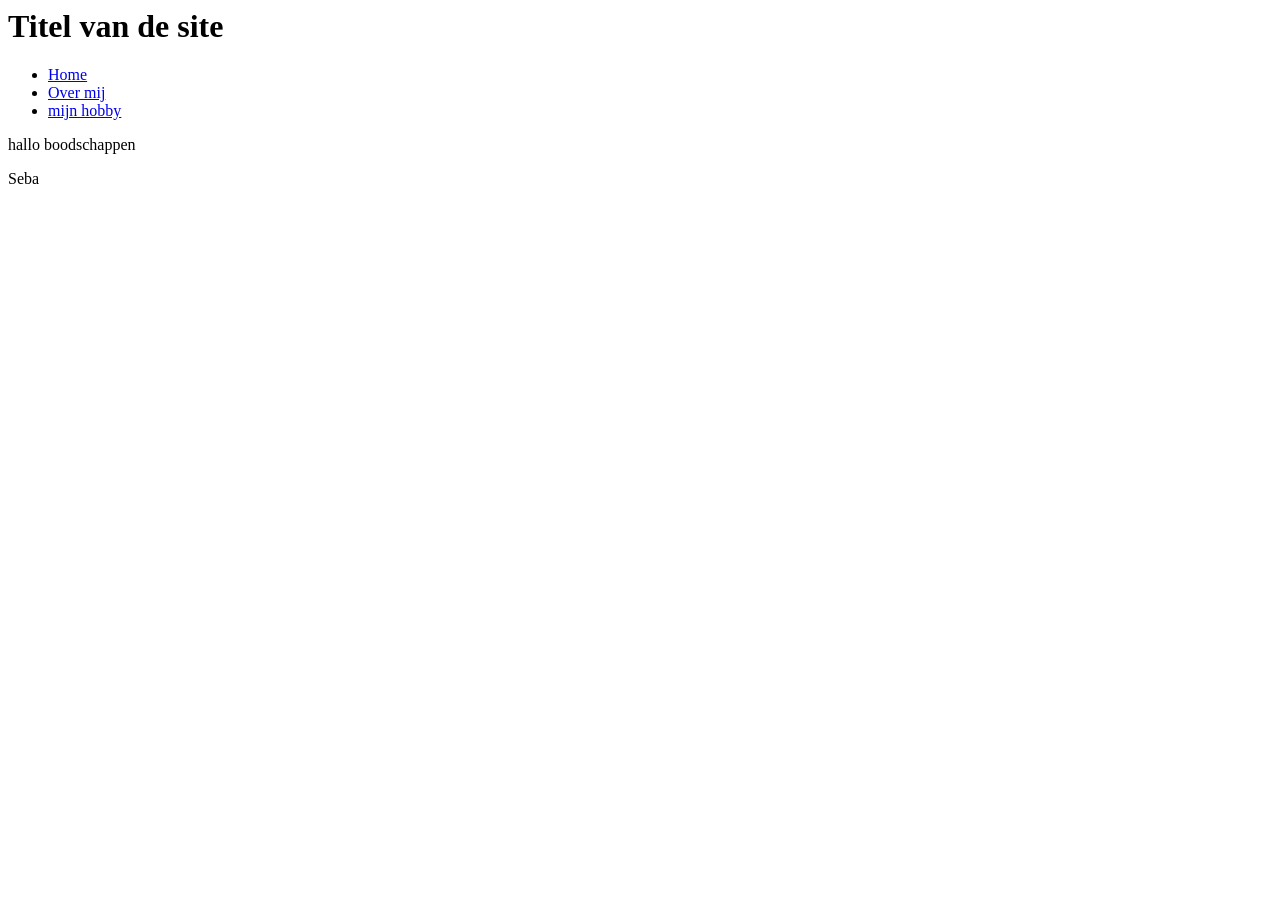
==== labo-01/boodschappen.html @ 99a38a06 "labo 1" ====
<body>
    <header>
        <h1>Titel van de site</h1>
        <nav>
           <ul>
               <li><a href="index.html">Home</a></li>
            <li><a href="over-mij.html">Over mij</a></li>
            <li><a href="hobby.html">mijn hobby</a></li>
            </ul>
        </nav>
    </header>
    <main>
        <p>hallo boodschappen</p>
        
    </main>
    <footer>
        <p>Seba</p>
    </footer>
</body>
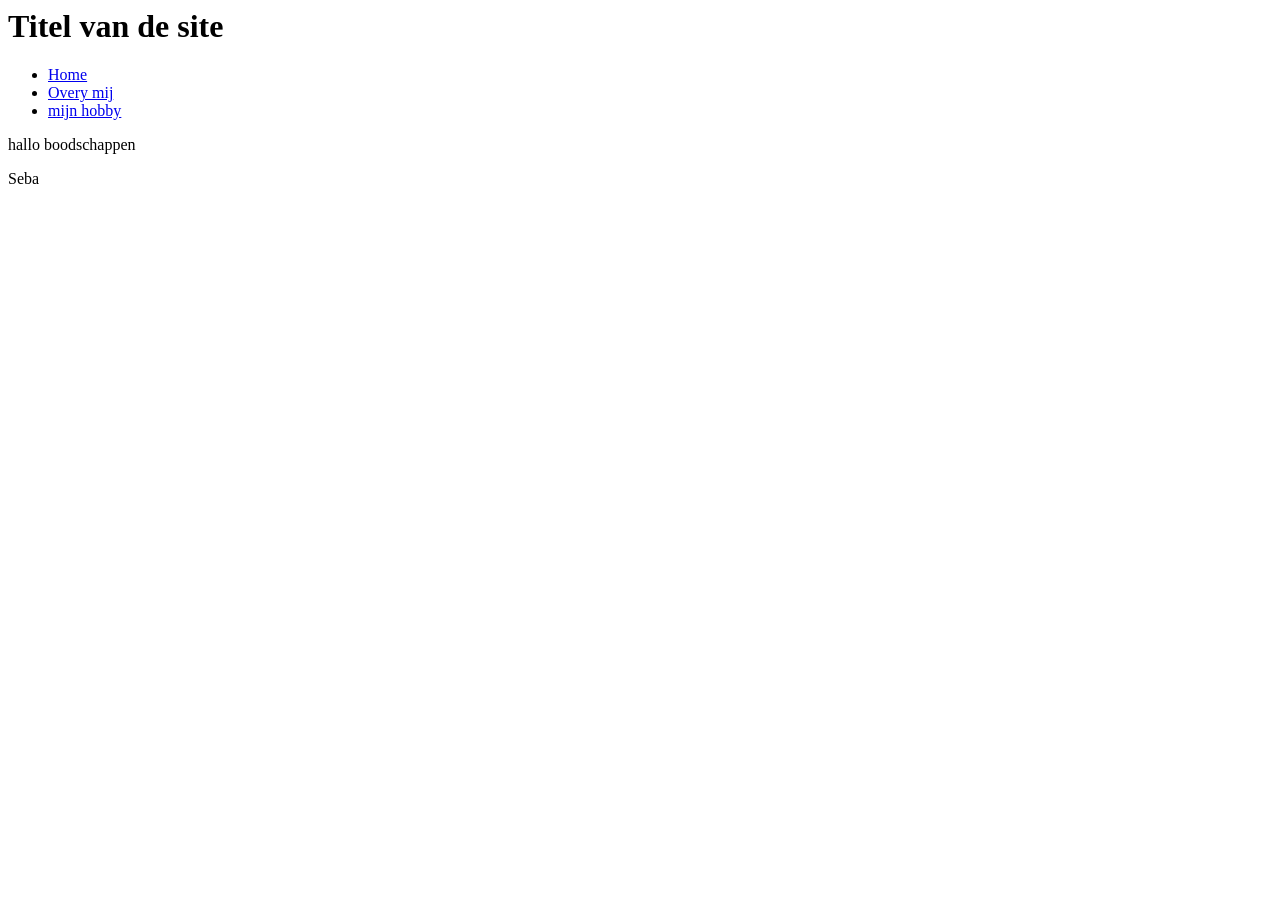
==== commit f4821b5b: "y" ====
--- a/labo-01/boodschappen.html
+++ b/labo-01/boodschappen.html
@@ -4,7 +4,7 @@
         <nav>
            <ul>
                <li><a href="index.html">Home</a></li>
-            <li><a href="over-mij.html">Over mij</a></li>
+            <li><a href="over-mij.html">Overy mij</a></li>
             <li><a href="hobby.html">mijn hobby</a></li>
             </ul>
         </nav>
